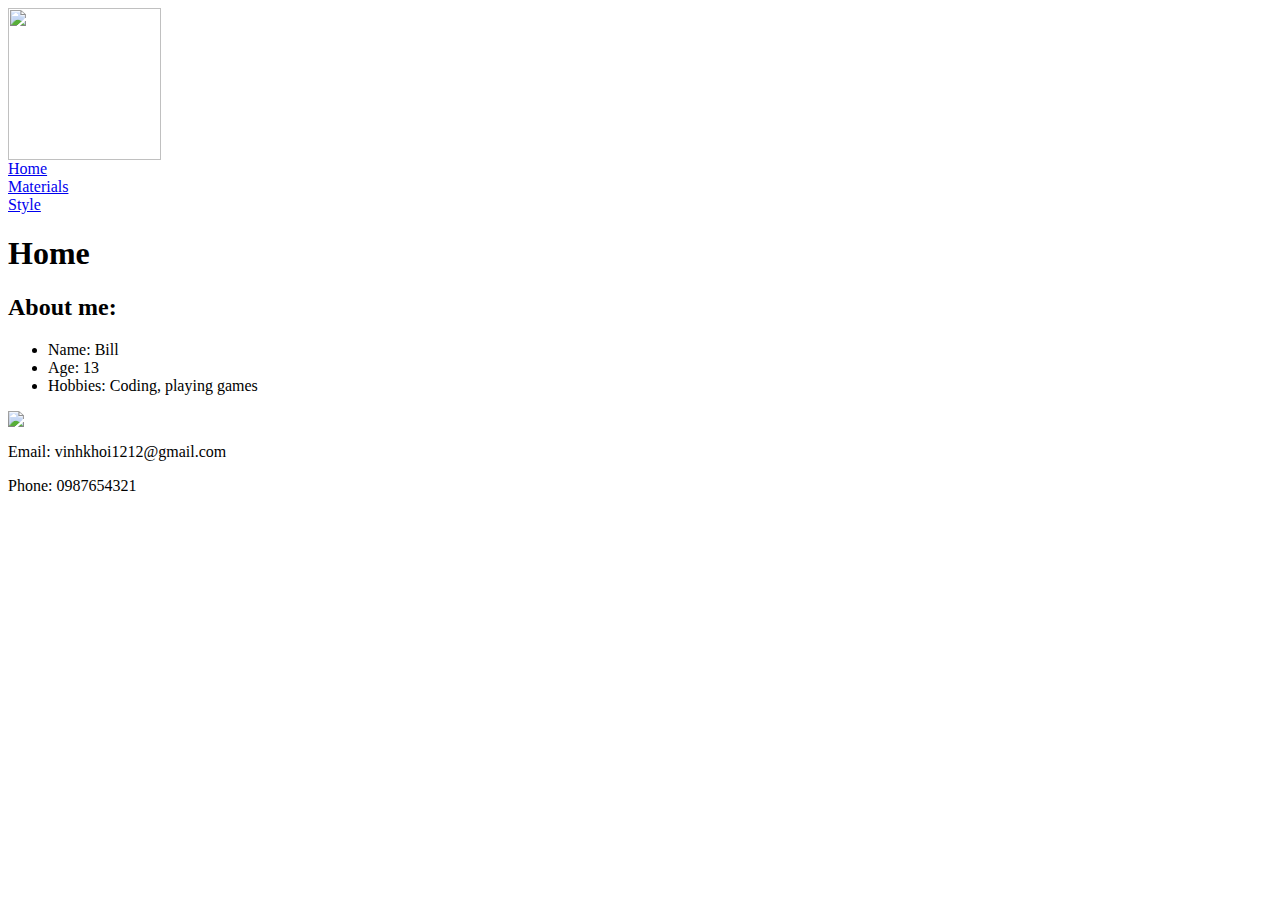
==== index.html @ bd21fda2 "Create index.html" ====
<html>
  <head>
    <title>Bill</title>
    <link rel="stylesheet" href="style.css"/>
  </head>
  <body>
    <header>
      <img src="https://aws.kidsproject.gr/api/s3/uploads/listings/2428/1684442427485_new_logo.png" height="152px" width="153px">
      <div><a class="link-header" href="index.html">Home</a></div>
      <div><a class="link-header" href="material.html">Materials</a></div>
      <div><a class="link-header" href="leonov.html">Style</a></div>
    </header>
    <main>
      <div class="h1">
        <h1>Home</h1>
      </div>
      <div class="main">
        <article>
          <h2>About me:</h2>
          <ul>
            <li>Name: Bill</li>
            <li>Age: 13</li>
            <li>Hobbies: Coding, playing games</li>
          </ul>
        </article>
        <img class="py" src="https://files.oaiusercontent.com/file-3Exnsvr9dZmgn4TnAgQust?se=2025-03-27T11%3A25%3A07Z&sp=r&sv=2024-08-04&sr=b&rscc=max-age%3D604800%2C%20immutable%2C%20private&rscd=attachment%3B%20filename%3D6f83d243-e243-4f2f-b056-a5e126a5404d.webp&sig=nK5zM44PFcLdGbIG4T0JJkyFOsYrFmijxr%2BKOAcq59k%3D"/>
      </div>
        
    </main>
    <footer>
      <p>Email: vinhkhoi1212@gmail.com</p>
      <p>Phone: 0987654321</p>
    </footer>
  </body>
</html>
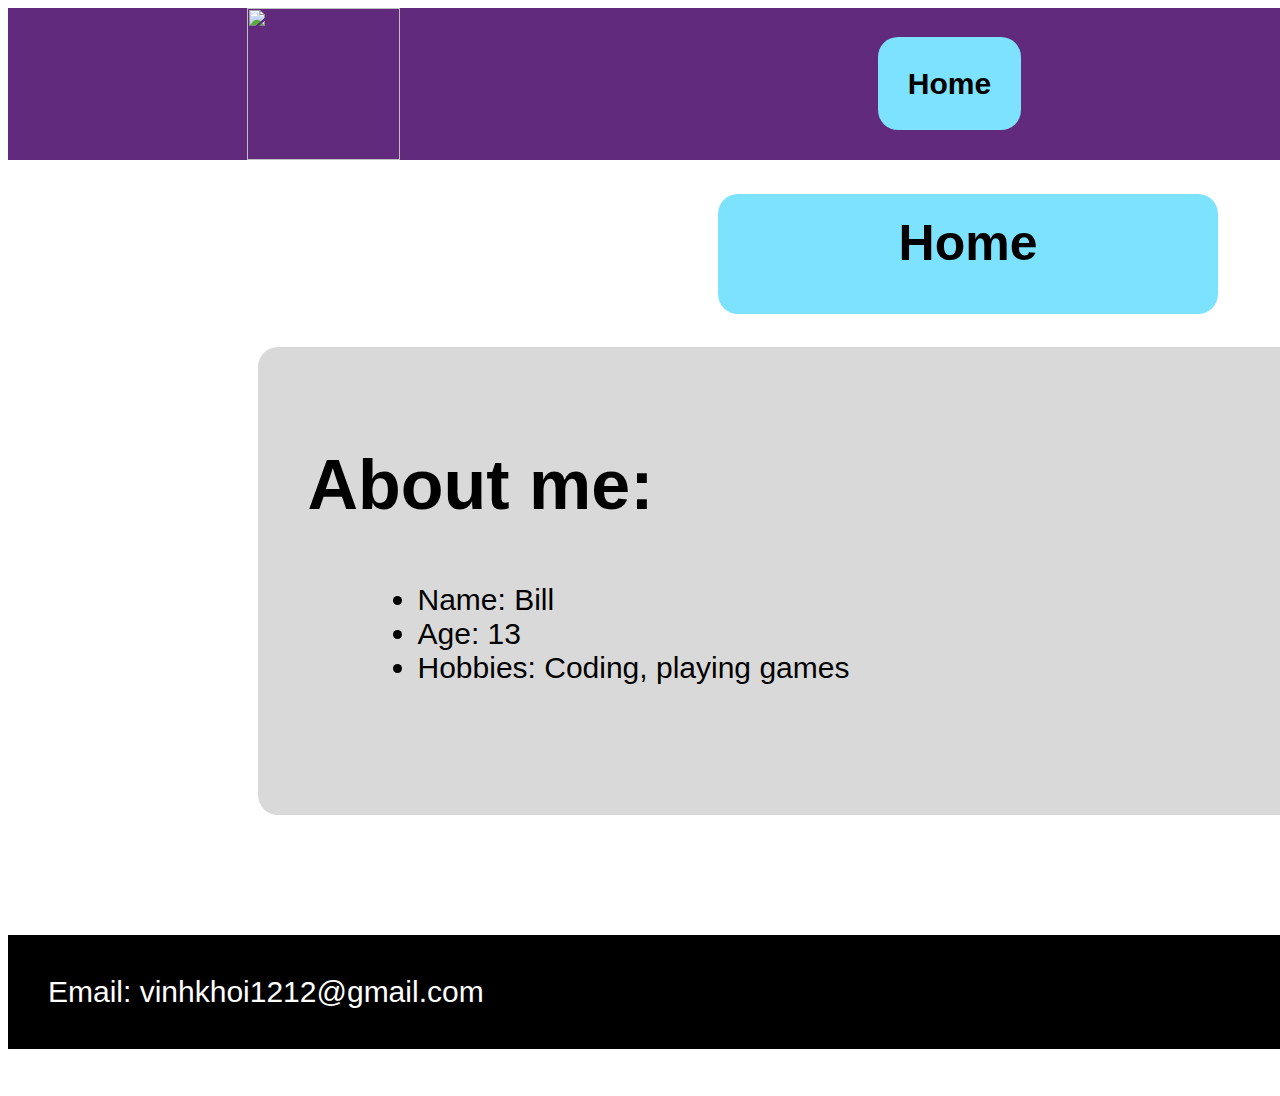
==== commit b4190472: "hi" ====
--- a/index.html
+++ b/index.html
@@ -8,7 +8,6 @@
       <img src="https://aws.kidsproject.gr/api/s3/uploads/listings/2428/1684442427485_new_logo.png" height="152px" width="153px">
       <div><a class="link-header" href="index.html">Home</a></div>
       <div><a class="link-header" href="material.html">Materials</a></div>
-      <div><a class="link-header" href="leonov.html">Style</a></div>
     </header>
     <main>
       <div class="h1">
@@ -23,7 +22,7 @@
             <li>Hobbies: Coding, playing games</li>
           </ul>
         </article>
-        <img class="py" src="https://files.oaiusercontent.com/file-3Exnsvr9dZmgn4TnAgQust?se=2025-03-27T11%3A25%3A07Z&sp=r&sv=2024-08-04&sr=b&rscc=max-age%3D604800%2C%20immutable%2C%20private&rscd=attachment%3B%20filename%3D6f83d243-e243-4f2f-b056-a5e126a5404d.webp&sig=nK5zM44PFcLdGbIG4T0JJkyFOsYrFmijxr%2BKOAcq59k%3D"/>
+        <img class="py" src="py.png"/>
       </div>
         
     </main>
--- a/style.css
+++ b/style.css
@@ -0,0 +1,83 @@
+body {
+    font-family: sans-serif;
+    width: 1920px;
+    height: 1080px;
+}
+
+header {
+    display: flex;
+    justify-content: space-around;
+    background-color: #612A7D;
+    align-items: center;
+}
+
+div .link-header {
+    font-weight: 550;
+    background-color: #7CE2FE;
+    color: black;
+    border-radius: 20px;
+    font-size: 30px;
+    padding: 30px;
+    text-decoration: none;
+    width: 459px;
+    height: 99px;
+}
+
+h1, h2 {
+    font-weight: 800;
+}
+
+.h1 {
+    display: flex;
+    justify-content: center;
+}
+
+h1 {
+    font-size: 50px;
+    width: 500px;
+    height: 100px;
+    display: block;
+    text-align: center;
+    background-color: #7CE2FE;
+    border-radius: 20px;
+    padding-top: 20px;
+}
+
+h2 {
+    font-size: 70px;
+    padding-left: 50px;
+    padding-top: 40px;
+}
+
+ul {
+    font-size: 30px;
+    padding-left: 160px;
+    padding-bottom: 100px;
+}
+
+.main {
+    display: flex;
+    justify-content:center;
+    align-items:center;
+}
+
+.main article{
+    width: 1100px;
+    background-color: #D9d9d9;
+    border-radius: 20px;
+}
+
+.py {
+    width: 321px;
+    height: 352px;
+}
+
+footer {
+    display: flex;
+    justify-content: space-between;
+    background-color: black;
+    font-size: 30px;
+    color: white;
+    padding: 10px 40px;
+    margin-top: 120px;
+}
